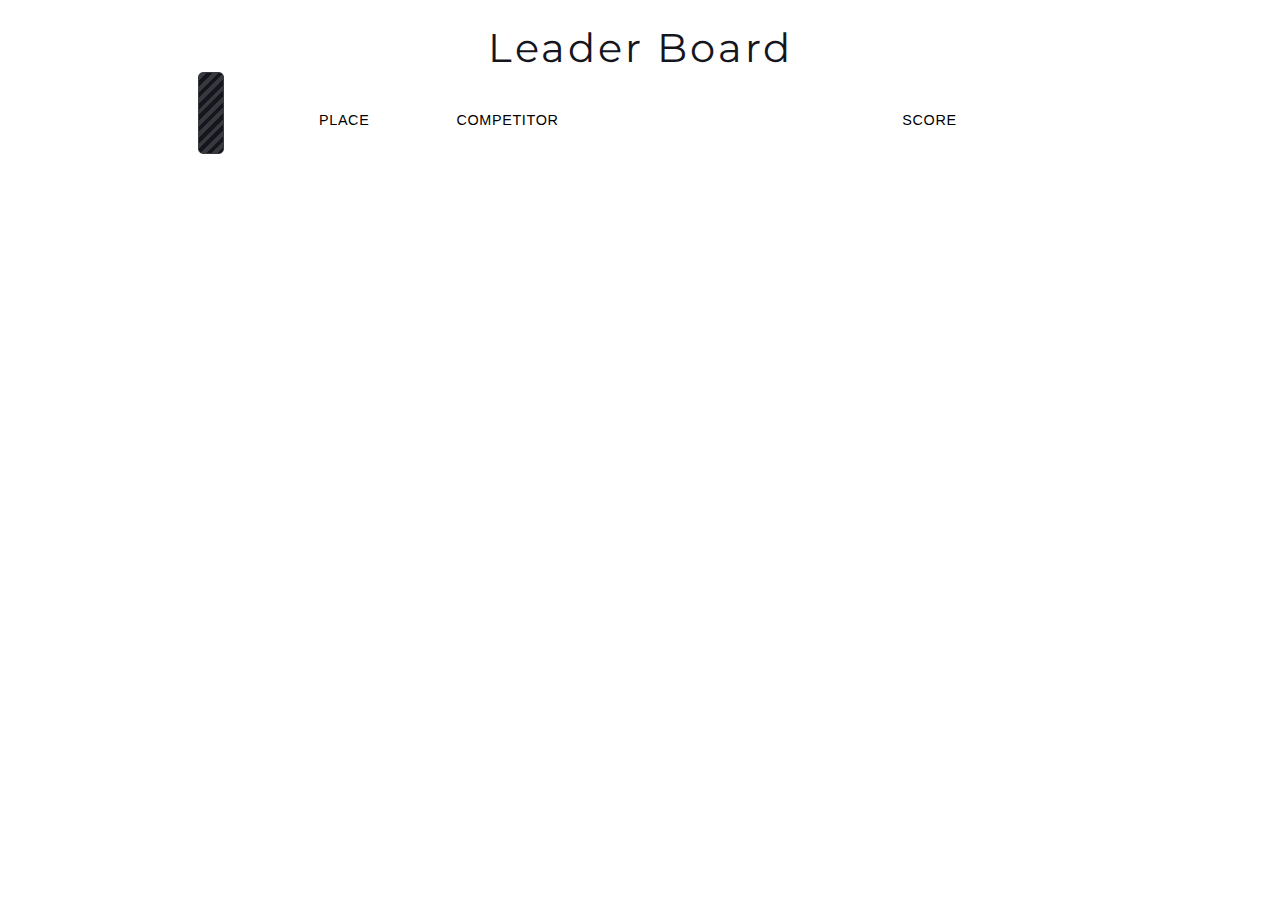
==== leaderboard/index.html @ c2fdfae9 "add leaderboard files" ====
<!DOCTYPE html>
<html lang="en">
<script src='https://d3js.org/d3.v5.min.js'></script>

<head>
    <meta charset="UTF-8">
	<title>Leader Board </title>
    <link rel="stylesheet" href="styles.css">
    
</head>
<body> 

    <div class="lboard_section">
        <div class="lboard_title">Leader Board</div>
        <table>
            <tr>
                <th>
                    place
                </th>
                <th>
                    competitor
                </th>
                <th>
                    score
                </th>
            </tr>
        </table>
    
    </div>

    <script type='text/javascript' src='leaderboard.js'></script>
    <script type='text/javascript' src='https://d3js.org/d3.v5.min.js'></script>

</body>        
</html>
---- leaderboard/styles.css ----
@import url('https://fonts.googleapis.com/css2?family=Montserrat:wght@500;700&display=swap');

.lboard_title {
    font-family: 'Montserrat', sans-serif;
    text-align: center;
    font-size: 40px;
    letter-spacing: 3px;
    padding-top: 15px;
}


body {
    /* border-top: 4px solid #DC0000; */
    background: #ffffff;
    color: #15151E;
    font-family: 'Rubik', sans-serif;
    /* center the table horizontally */
    display: flex;
    flex-direction: column;
    align-items: center;
}
  
table {
    /* position relative to include a band on the left of the container */
    margin: 0rem 1rem;
    position: relative;
    /* cap the width of the table, allowing for a sizeable portion of white space if allowed by the viewport */
    width: calc(90vw - 2rem);
    max-width: 800px;
    /* spacing to separate the table rows vertically */
    border-spacing: 0 1rem;
}

table:before {
    position: absolute;
    content: '';
    right: calc(100% + 1rem);
    top: 0;
    height: 100%;
    width: 1.5rem;
    border-radius: 5px;
    border: 1px solid #38383F;
    background: repeating-linear-gradient(-45deg, #15151E 0px, #15151E 4px, #38383F 4px, #38383F 8px);
}

/* center every element nested in a table row */
table tr > * {
    text-align: center;
    padding: 0.5rem;
}
/* align every second item of each row to the left */
table tr > *:nth-child(2) {
    text-align: left;
}

/* style the headings to have thin uppercase titles for the columns */
table th {
    font-weight: 300;
    letter-spacing: 0.04rem;
    font-size: 0.9rem;
    color: #000000;
    text-transform: uppercase;
  }

/* slightly increase the weight of the cell describing the position */
table td.place {
    font-weight: 500;
}

/* style the cell with the driver visually separating the first, last name and team */
table td.competitor {
    padding-left: 1rem;
    font-size: 1.1rem;
    letter-spacing: 0.05rem;
}

table td.competitor strong {
    text-transform: uppercase;
    font-weight: 500;
}

table td.competitor span {
    text-transform: capitalize;
    margin-left: 0.75rem;
    font-size: 0.8rem;
    color: #15151E;
    letter-spacing: initial;
}

/* on smaller viewports remove the third column from sight */
@media (max-width: 500px) {
    table tr > *:nth-child(3) {
      display: none;
    }
}
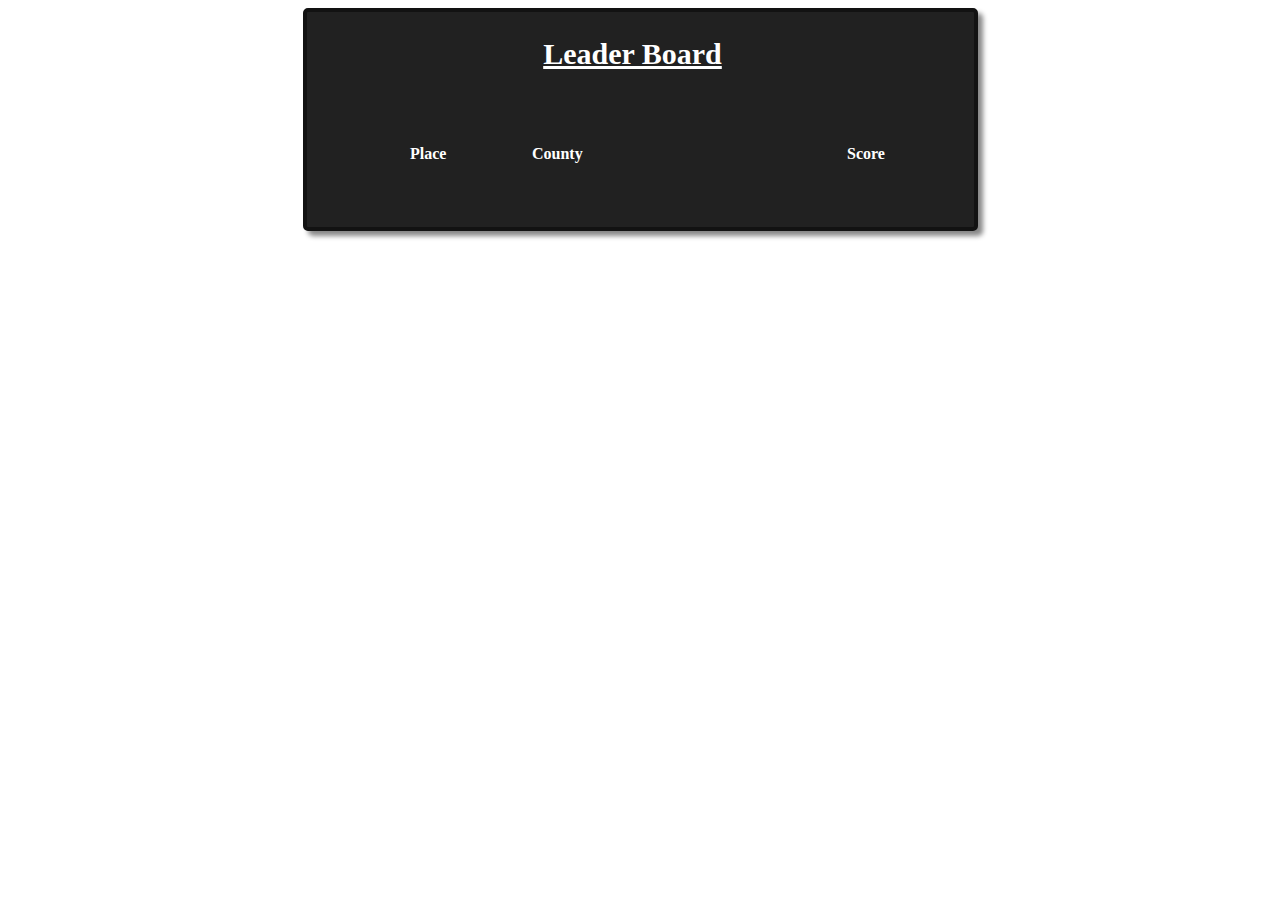
==== commit cc3a59d1: "add functions to update leaderboard" ====
--- a/leaderboard/index.html
+++ b/leaderboard/index.html
@@ -15,13 +15,13 @@
         <table>
             <tr>
                 <th>
-                    place
+                    Place
                 </th>
                 <th>
-                    competitor
+                    County
                 </th>
                 <th>
-                    score
+                    Score
                 </th>
             </tr>
         </table>
--- a/leaderboard/styles.css
+++ b/leaderboard/styles.css
@@ -1,49 +1,53 @@
-@import url('https://fonts.googleapis.com/css2?family=Montserrat:wght@500;700&display=swap');
-
 .lboard_title {
-    font-family: 'Montserrat', sans-serif;
     text-align: center;
-    font-size: 40px;
-    letter-spacing: 3px;
-    padding-top: 15px;
+    text-decoration: underline;
+    font-size: 30px;
+    /* letter-spacing: 3px; */
+    padding-top: 25px;
+    padding-bottom: 50px;
 }
 
 
-body {
-    /* border-top: 4px solid #DC0000; */
-    background: #ffffff;
-    color: #15151E;
-    font-family: 'Rubik', sans-serif;
-    /* center the table horizontally */
-    display: flex;
-    flex-direction: column;
-    align-items: center;
+.lboard_section {
+    width:50%;
+    margin:auto;
+    padding: 0 25px 40px 10px;
+    background-color: #212121;
+    border:4px solid #121212;
+    border-radius:5px;
+    color: #FFFFFF;
+    font-weight: bold;
+    box-shadow: 5px 5px 5px #888;
 }
-  
+
+
 table {
     /* position relative to include a band on the left of the container */
     margin: 0rem 1rem;
     position: relative;
     /* cap the width of the table, allowing for a sizeable portion of white space if allowed by the viewport */
-    width: calc(90vw - 2rem);
+    width: calc(100%);
     max-width: 800px;
     /* spacing to separate the table rows vertically */
     border-spacing: 0 1rem;
 }
 
-table:before {
-    position: absolute;
-    content: '';
-    right: calc(100% + 1rem);
-    top: 0;
-    height: 100%;
-    width: 1.5rem;
-    border-radius: 5px;
-    border: 1px solid #38383F;
-    background: repeating-linear-gradient(-45deg, #15151E 0px, #15151E 4px, #38383F 4px, #38383F 8px);
+table td.county span {
+    text-transform: capitalize;
+    margin-left: 0.75rem;
+    font-size: 0.8rem;
+    color: #999;
+    letter-spacing: initial;
 }
 
-/* center every element nested in a table row */
+table td.score span {
+    background: #38383F;
+    border-radius: 30px;
+    padding: 0.5rem 0.75rem;
+    font-size: 0.8rem;
+    text-transform: uppercase;
+}
+
 table tr > * {
     text-align: center;
     padding: 0.5rem;
@@ -51,45 +55,4 @@
 /* align every second item of each row to the left */
 table tr > *:nth-child(2) {
     text-align: left;
-}
-
-/* style the headings to have thin uppercase titles for the columns */
-table th {
-    font-weight: 300;
-    letter-spacing: 0.04rem;
-    font-size: 0.9rem;
-    color: #000000;
-    text-transform: uppercase;
-  }
-
-/* slightly increase the weight of the cell describing the position */
-table td.place {
-    font-weight: 500;
-}
-
-/* style the cell with the driver visually separating the first, last name and team */
-table td.competitor {
-    padding-left: 1rem;
-    font-size: 1.1rem;
-    letter-spacing: 0.05rem;
-}
-
-table td.competitor strong {
-    text-transform: uppercase;
-    font-weight: 500;
-}
-
-table td.competitor span {
-    text-transform: capitalize;
-    margin-left: 0.75rem;
-    font-size: 0.8rem;
-    color: #15151E;
-    letter-spacing: initial;
-}
-
-/* on smaller viewports remove the third column from sight */
-@media (max-width: 500px) {
-    table tr > *:nth-child(3) {
-      display: none;
-    }
-}
+}